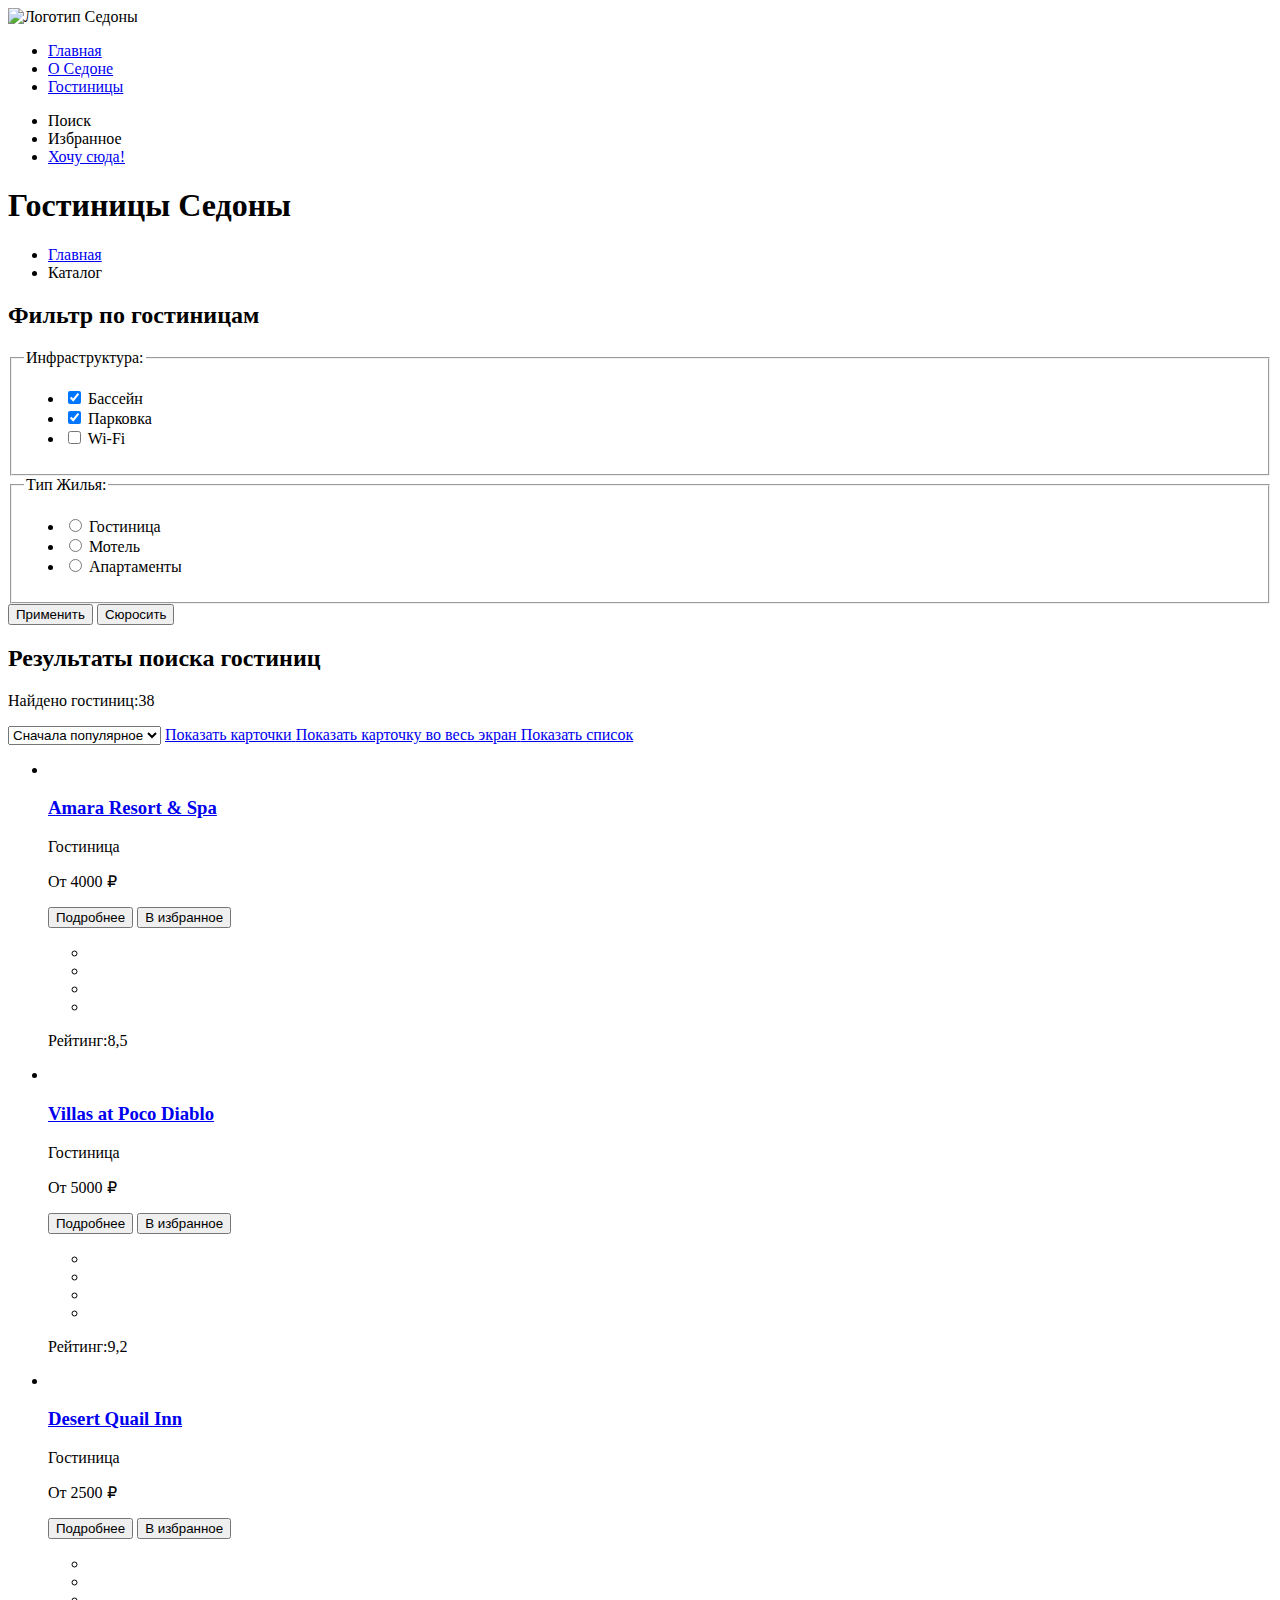
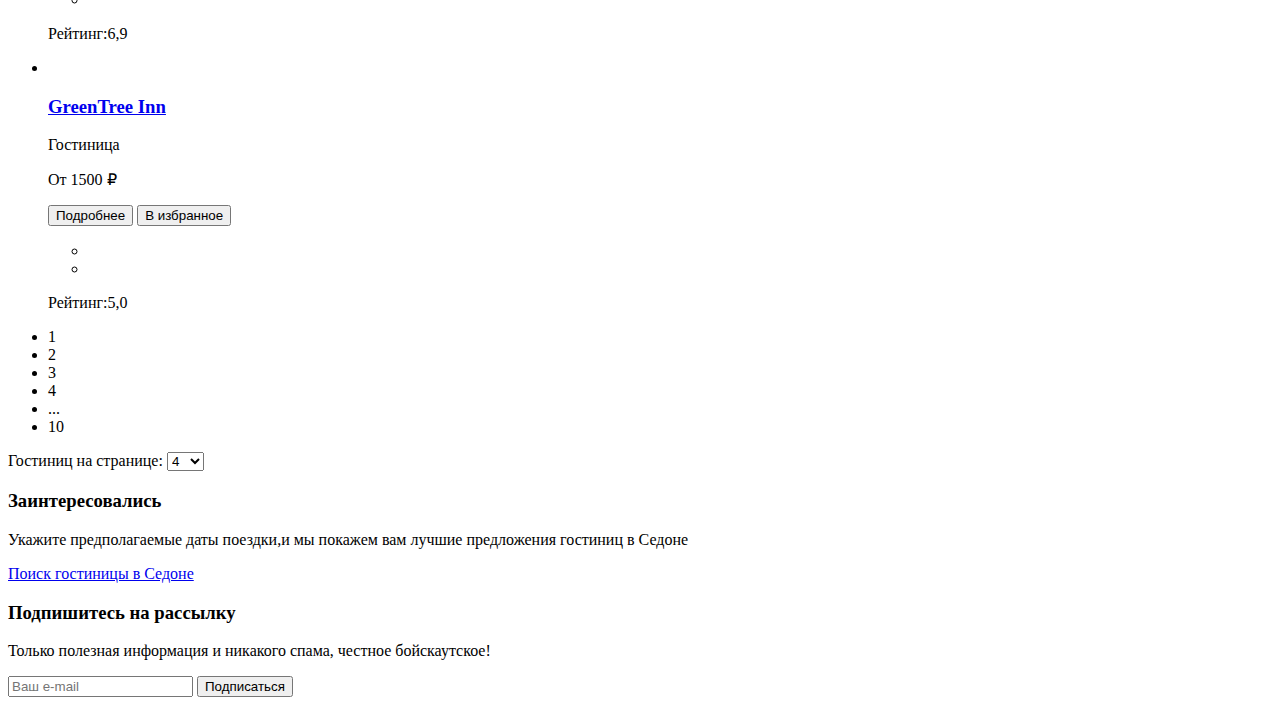
==== catalog.html @ e1dd47b6 "добавил разметку" ====
<!DOCTYPE html>
<html lang="ru">
  <head>
    <meta charset="utf-8">
    <title>Каталог</title>
  </head>
  <body>
    <header class="main-header">
      <img class="header-logo" src="#" alt="Логотип Седоны">
      <nav class="navigation">
        <ul class="navigation-list">
          <li class="navigation-item">
            <a class="navigation-link" href="index.html">Главная</a>
          </li>
          <li class="navigation-item">
            <a class="navigation-link" href="#">О Седоне</a>
          </li>
          <li class="navigation-item">
            <a class="navigation-link navigation-link-current" href="catalog.html">Гостиницы</a>
          </li>
        </ul>
        <ul class="navigation-list navigation-user">
          <li class="navigation-item">
            <a class="navigation-link" href="#"></a>
              <span class="visually-hidden">
                Поиск
              </span>
          </li>
          <li class="navigation-item">
            <a class="navigation-link" href="#"></a>
              <span class="visually-hidden">
                Избранное
              </span>
          </li>
          <li class="navigation-item">
              <a class="navigation-link button" href="#">Хочу сюда!</a>
          </li>
        </ul>
      </nav>
    </header>
    <main class="main-inner">
      <header class="inner-header">
          <h1 class="inner-header-title">Гостиницы Седоны</h1>
          <ul class="breadcrumbs">
            <li class="breadcrumbs-item">
              <a class="breadcrumbs-link" href="index.html">
                <span class="visually-hidden">Главная</span>
              </a>
            </li>
            <li class="breadcrumbs-item">
              <a class="breadcrumbs-link">Каталог</a>
            </li>
            </ul>
            <section class="catalog-filter">
              <h2 class="visually-hidden">Фильтр по гостиницам</h2>
              <form class="catalog-filter-form" action="https://echo.htmlacademy.ru/" method="get">
                <fieldset class="catalog-filter-group">
                  <legend class="catalog-filter-title">Инфраструктура:</legend>
                  <ul class="catalog-filter-list">
                    <li class="catalog-filter-item">
                      <label class="conrol">
                        <input class="control-input" type="checkbox" name="pool" checked>
                        Бассейн
                      </label>
                    </li>
                    <li class="catalog-filter-item">
                      <label class="conrol">
                        <input class="control-input" type="checkbox" name="parking" checked>
                        Парковка
                      </label>
                    </li>
                    <li class="catalog-filter-item">
                      <label class="conrol">
                        <input class="control-input" type="checkbox" name="wi-fi">
                        Wi-Fi
                      </label>
                    </li>
                  </ul>
                </fieldset>
                <fieldset class="catalog-filter-group">
                  <legend class="catalog-filter-title">Тип Жилья:</legend>
                  <ul class="catalog-filter-list">
                    <li class="catalog-filter-item">
                      <label class="conrol">
                        <input class="control-input" type="radio" name="product-type" value="hotel">
                        Гостиница
                      </label>
                    </li>
                    <li class="catalog-filter-item">
                      <label class="conrol">
                        <input class="control-input" type="radio" name="product-type" value="motel">
                        Мотель
                      </label>
                    </li>
                    <li class="catalog-filter-item">
                      <label class="conrol">
                        <input class="control-input" type="radio" name="product-type" value="apartments">
                        Апартаменты
                      </label>
                    </li>
                  </ul>
                </fieldset>
                <button class="button" type="submit">Применить</button>
                <button class="button" type="reset">Сюросить</button>
                </form>
          </section>
      </header>
      <section class="filter-content">
        <h2 class="visually-hidden">Результаты поиска гостиниц</h2>
        <p class="product-result">Найдено гостиниц:<span class="catalog-content-result">38</span></p>
        <select class="select-control" aria-label="Сортировка">
          <option value="popular">Сначала популярное</option>
          <option value="cheap">Сначала дешёвое</option>
          <option value="expensive">Сначала дорогое</option>
        </select>
        <a class="button" href="#" >
          <span class="visually-hidden">Показать карточки</span>
        </a>
        <a class="button button-light" href="#">
          <span class="visually-hidden">Показать карточку во весь экран</span>
        </a>
        <a class="button button-light" href="#">
          <span class="visually-hidden">Показать список</span>
        </a>
      </section>
      <section class="hotel-catalog">
      <ul class="hotel-list">
        <li class="hotel-card">
          <a class="hotel-card-link" href="hotel.html">
            <img class="hotel-card-image" src="#" alt="">
            <h3 class="hotel-card-title">Amara Resort & Spa</h3>
          </a>
          <p class="hotel-card-type">Гостиница</p>
          <p class="hotel-card-price">От 4000 ₽</p>
          <button class="card-button more-button" type="button">Подробнее</button>
          <button class="card-button favorites-button" type="button">В избранное</button>
          <p class="hotel-rating">
            <ul class="raiting-stars">
              <li class="star"></li>
              <li class="star"></li>
              <li class="star"></li>
              <li class="star"></li>
            </ul>
          </p>
          <p class="hotel-rating-text">Рейтинг:8,5</p>
        </li>
        <li class="hotel-card">
          <a class="hotel-card-link" href="hotel.html">
            <img class="hotel-card-image" src="#" alt="">
            <h3 class="hotel-card-title">Villas at Poco Diablo</h3>
          </a>
          <p class="hotel-card-type">Гостиница</p>
          <p class="hotel-card-price">От 5000 ₽</p>
          <button class="card-button more-button" type="button">Подробнее</button>
          <button class="card-button in-favorites-button" type="button">В избранное</button>
          <p class="hotel-rating">
            <ul class="raiting-stars">
              <li class="star"></li>
              <li class="star"></li>
              <li class="star"></li>
              <li class="star"></li>
            </ul>
          </p>
          <p class="hotel-rating-text">Рейтинг:9,2</p>
        </li>
        <li class="hotel-card">
          <a class="hotel-card-link" href="hotel.html">
            <img class="hotel-card-image" src="#" alt="">
            <h3 class="hotel-card-title">Desert Quail Inn</h3>
          </a>
          <p class="hotel-card-type">Гостиница</p>
          <p class="hotel-card-price">От 2500 ₽</p>
          <button class="card-button more-button" type="button">Подробнее</button>
          <button class="card-button favorites-button" type="button">В избранное</button>
          <p class="hotel-rating">
            <ul class="raiting-stars">
              <li class="star"></li>
              <li class="star"></li>
              <li class="star"></li>
            </ul>
          </p>
          <p class="hotel-rating-text">Рейтинг:6,9</p>
        </li>
        <li class="hotel-card">
          <a class="hotel-card-link" href="hotel.html">
            <img class="hotel-card-image" src="#" alt="">
            <h3 class="hotel-card-title">GreenTree Inn</h3>
          </a>
          <p class="hotel-card-type">Гостиница</p>
          <p class="hotel-card-price">От 1500 ₽</p>
          <button class="card-button more-button" type="button">Подробнее</button>
          <button class="card-button favorites-button" type="button">В избранное</button>
          <p class="hotel-rating">
            <ul class="raiting-stars">
              <li class="star"></li>
              <li class="star"></li>
            </ul>
          </p>
          <p class="hotel-rating-text">Рейтинг:5,0</p>
        </li>
      </ul>
    </section>
    <ul class="pagination">
      <li class="pagination-item">
        <a class="pagination-link pagination-current">1</a>
      </li>
      <li class="pagination-item">
        <a class="pagination-link pagination-current">2</a>
      </li>
      <li class="pagination-item">
        <a class="pagination-link pagination-current">3</a>
      </li>
      <li class="pagination-item">
        <a class="pagination-link pagination-current">4</a>
      </li>
      <li class="pagination-item">
        <a class="pagination-link pagination-current">...</a>
      </li>
      <li class="pagination-item">
        <a class="pagination-link pagination-current">10</a>
      </li>
      </ul>
      <p class="hotel-sort">
        <span class="horel-sort-text">Гостиниц на странице:</span>
        <select class="select-control" aria-label="Сортировка">
          <option value="popular">4</option>
          <option value="cheap">8</option>
          <option value="expensive">12</option>
        </select>
      </p>
      <section class="hotel-search">
        <h3 class="hotel-search-title">Заинтересовались</h3>
        <p class="hotel-search-description">Укажите предполагаемые даты поездки,и мы покажем вам лучшие предложения гостиниц в Седоне</p>
        <a class="hotel-search-button" href="#">Поиск гостиницы в Седоне</a>
      </section>
      <section class="subscription subscription-inner">
        <h3 class="subscription-title">Подпишитесь на рассылку</h3>
        <p class="subscription-description">Только полезная информация и никакого спама, честное бойскаутское!</p>
        <form class="subscription-form" action="https://echo.htmlacademy.ru/" method="post">
          <label class="subscription-label" for="subscription-email"></label>
          <input type="email" name="subscription-email" id="subscription-email" placeholder="Ваш e-mail">
          <button class="subscribe-button" type="submit">Подписаться</button>
        </form>
      </section>
    </main>

  </body>
</html>
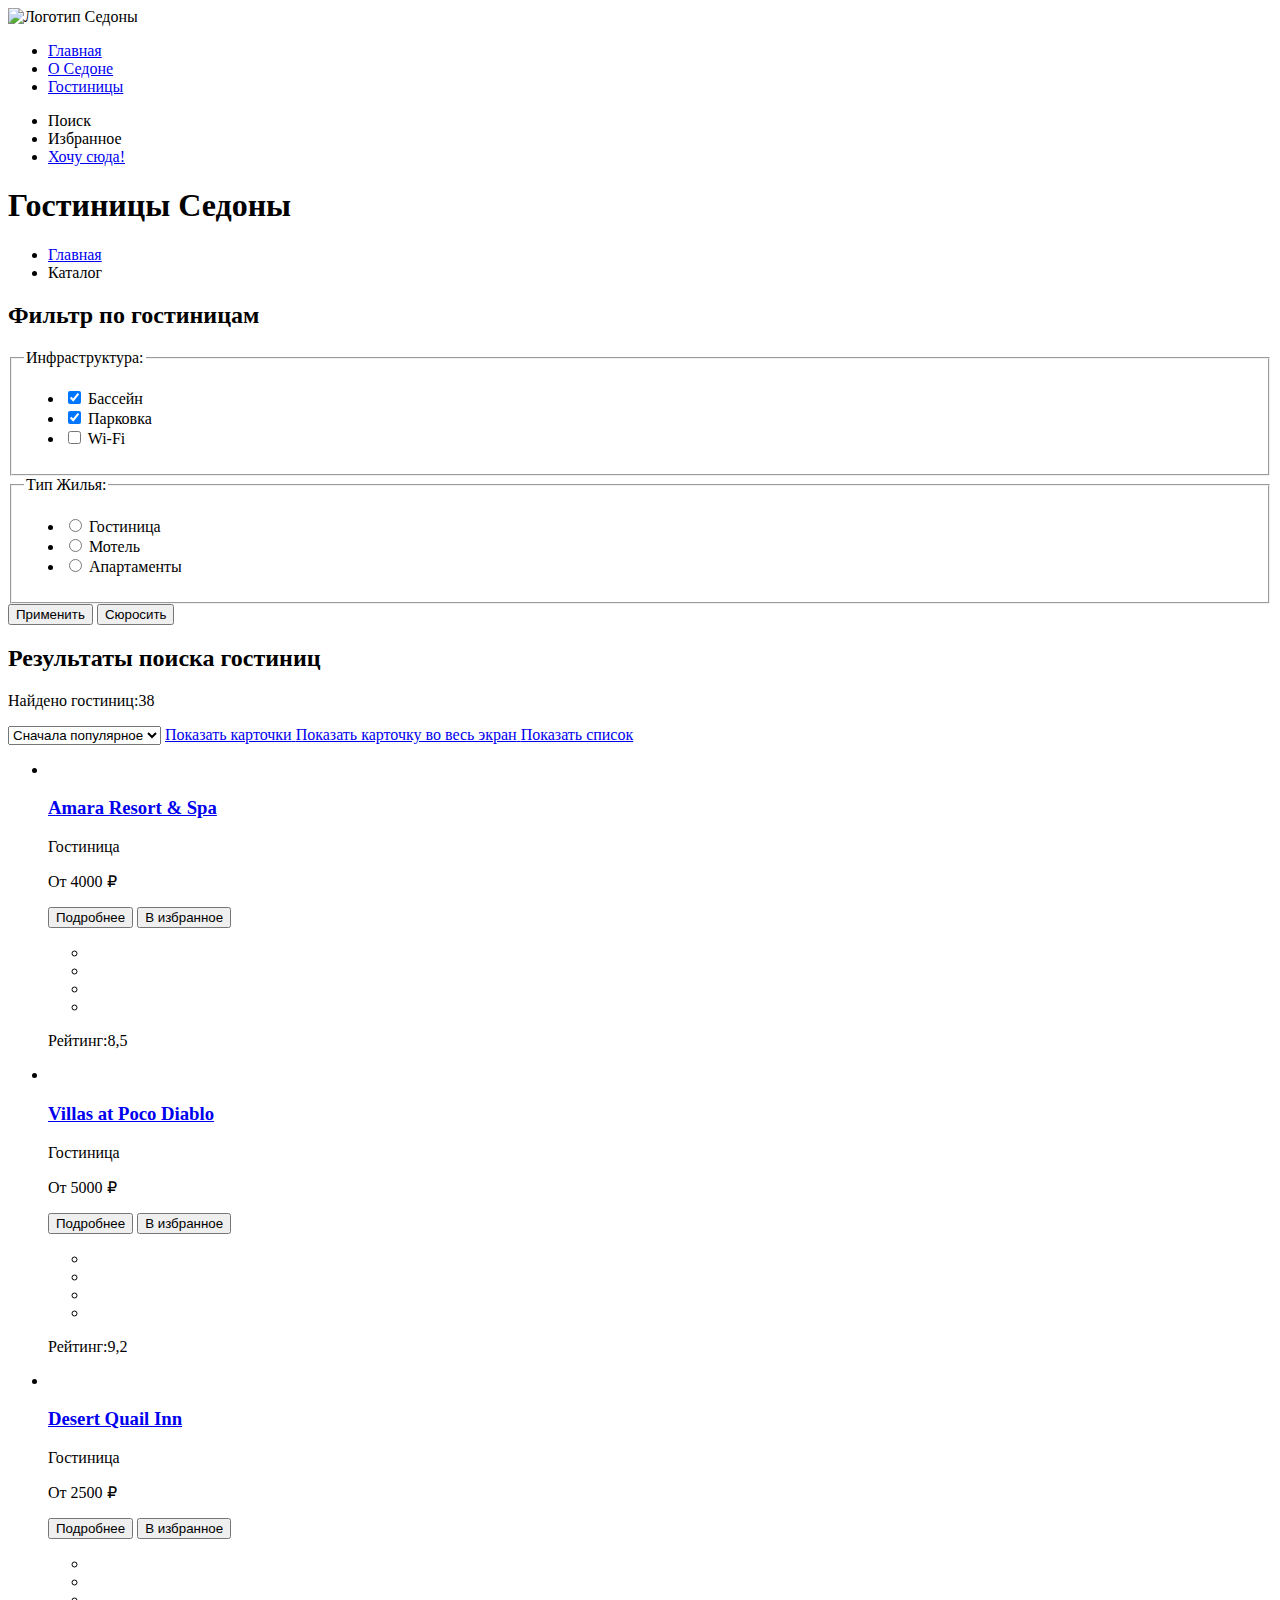
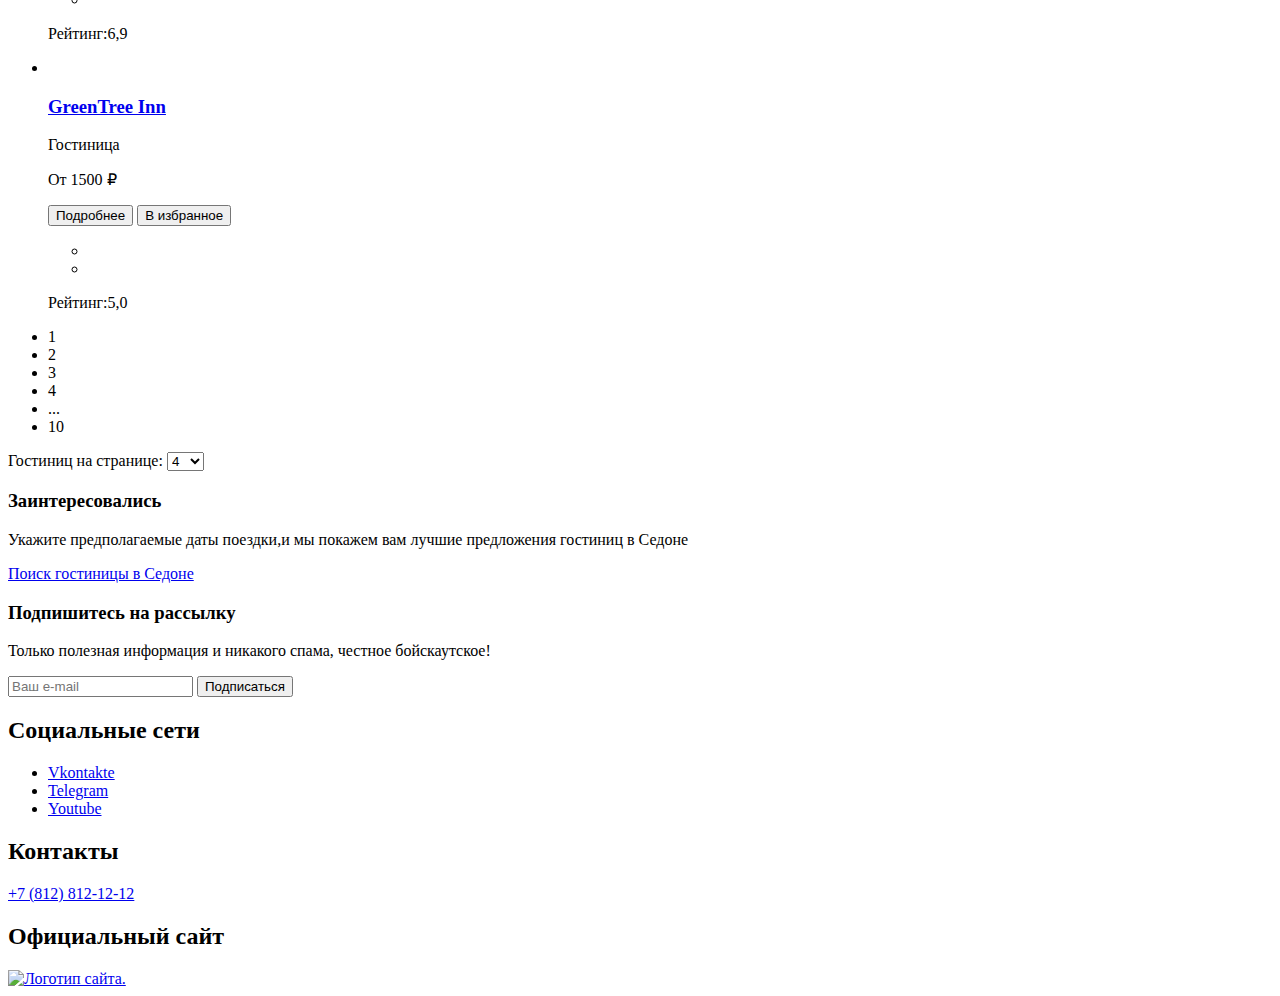
==== commit 331c9371: "добавил футер в каталог" ====
--- a/catalog.html
+++ b/catalog.html
@@ -243,6 +243,37 @@
         </form>
       </section>
     </main>
-
+    <footer class="main-footer">
+      <section class="social">
+        <h2 class="visually-hidden">Социальные сети</h2>
+        <ul class="footer-social-list">
+          <li class="footer-social-item">
+            <a class="button" href="https://vk.com/htmlacademy">
+              <span class="visually-hidden">Vkontakte</span>
+            </a>
+            </li>
+            <li class="footer-social-item">
+              <a class="button" href="https://t.me/htmlacademy ">
+                <span class="visually-hidden">Telegram</span>
+              </a>
+            </li>
+            <li class="footer-social-item">
+              <a class="button" href="https://www.youtube.com/user/htmlacademyru">
+                <span class="visually-hidden">Youtube</span>
+              </a>
+            </li>
+        </ul>
+    </section>
+    <section class="footer-contacts">
+      <h2 class="visually-hidden">Контакты</h2>
+      <a class="footer-phone-number" href="tel:+78128121212">+7 (812) 812-12-12</a>
+    </section>
+    <section>
+      <h2 class="visually-hidden">Официальный сайт</h2>
+      <a class="footer-link" href="https://htmlacademy.ru/study">
+        <img class="link-logo" src="#" alt="Логотип сайта.">
+      </a>
+    </section>
+    </footer> 
   </body>
 </html>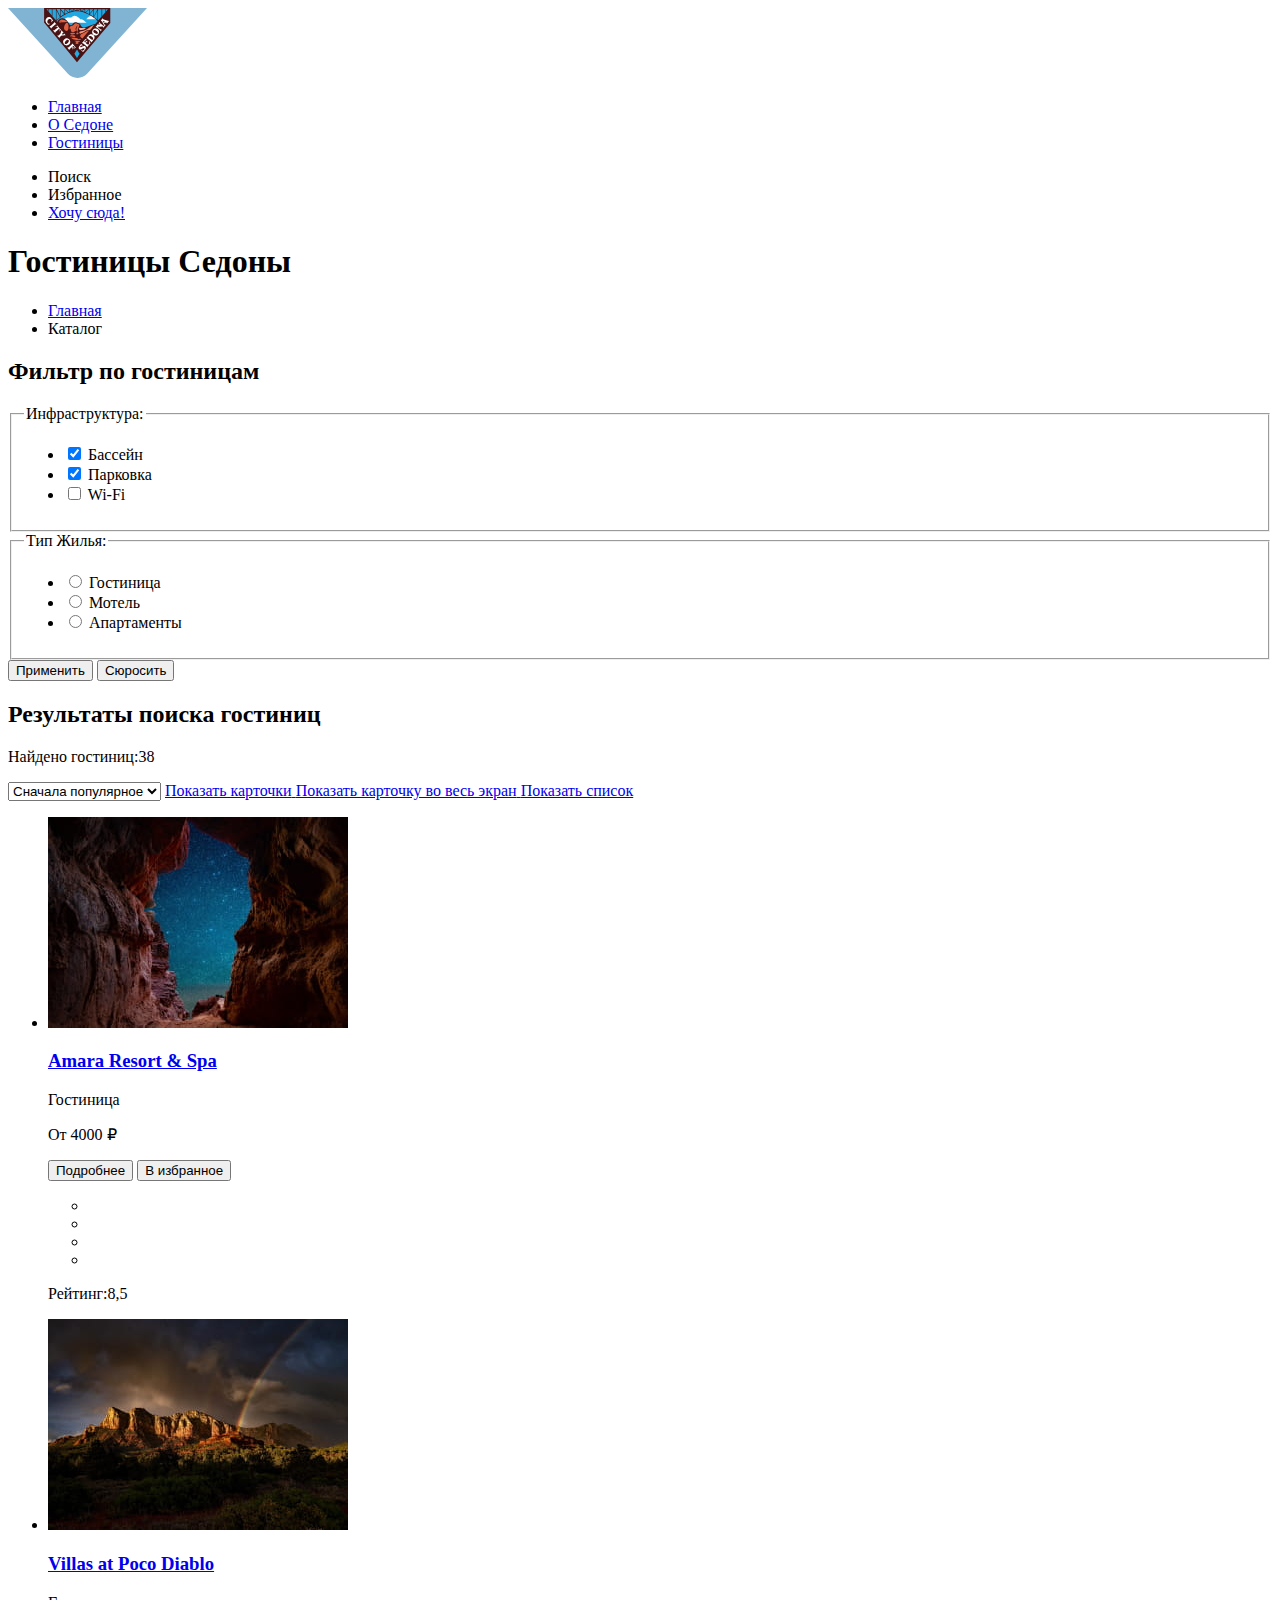
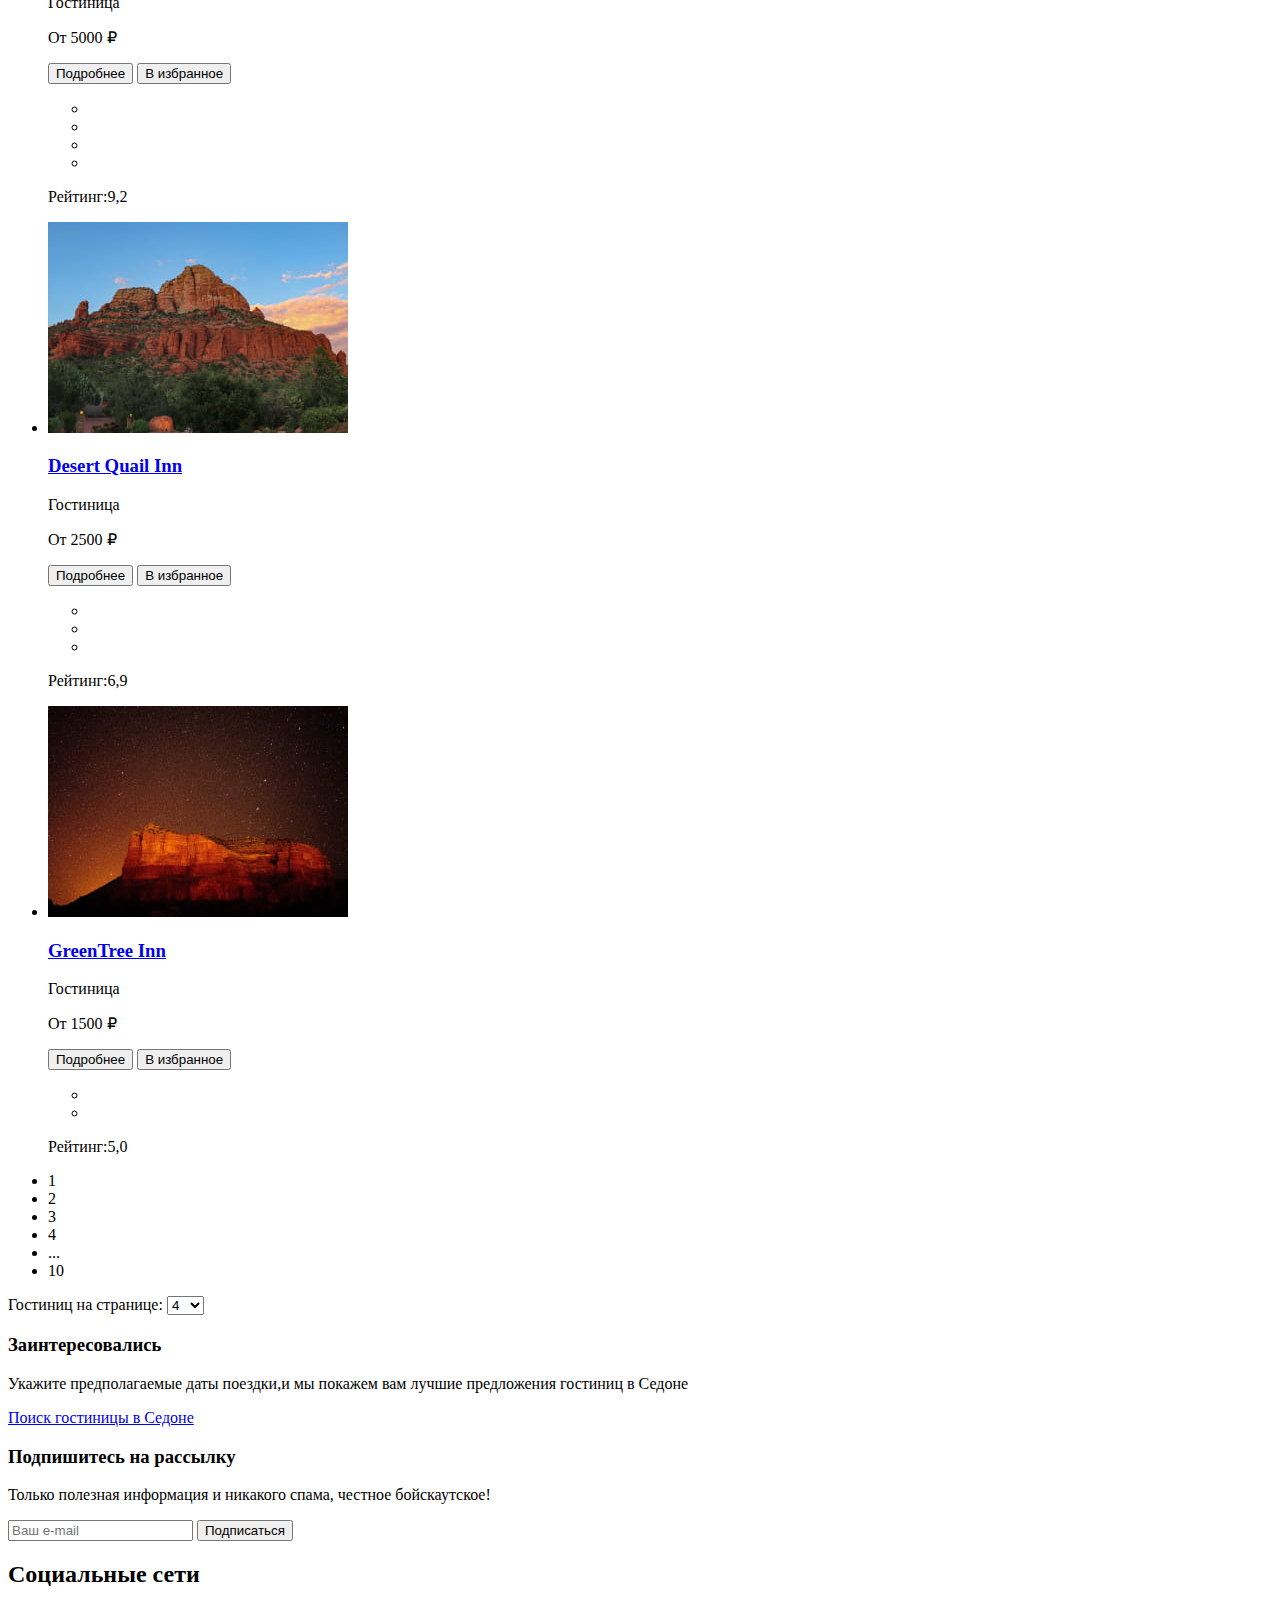
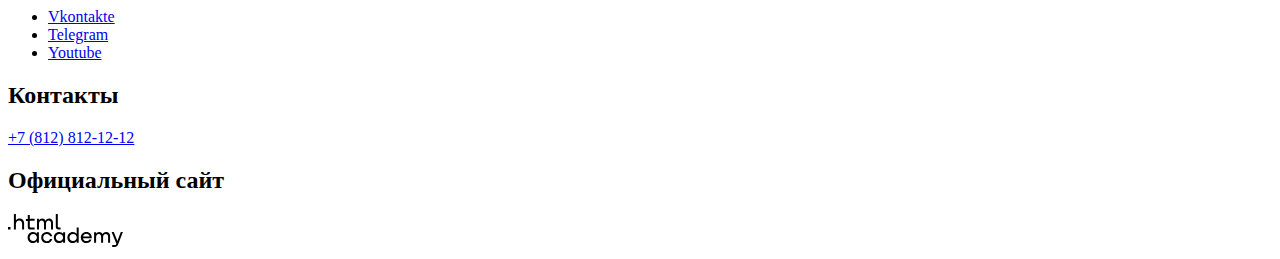
==== commit 2c941383: "Merge pull request #1 from gringal62/master" ====
--- a/catalog.html
+++ b/catalog.html
@@ -6,7 +6,7 @@
   </head>
   <body>
     <header class="main-header">
-      <img class="header-logo" src="#" alt="Логотип Седоны">
+      <img class="header-logo" src="images/logo.svg" width="139" height="70" alt="Логотип Седоны">
       <nav class="navigation">
         <ul class="navigation-list">
           <li class="navigation-item">
@@ -127,7 +127,7 @@
       <ul class="hotel-list">
         <li class="hotel-card">
           <a class="hotel-card-link" href="hotel.html">
-            <img class="hotel-card-image" src="#" alt="">
+            <img class="hotel-card-image" src="images/hotel-1.jpg" width="300" height="211" alt="Amara Resort & Spa.">
             <h3 class="hotel-card-title">Amara Resort & Spa</h3>
           </a>
           <p class="hotel-card-type">Гостиница</p>
@@ -146,7 +146,7 @@
         </li>
         <li class="hotel-card">
           <a class="hotel-card-link" href="hotel.html">
-            <img class="hotel-card-image" src="#" alt="">
+            <img class="hotel-card-image" src="images/hotel-2.jpg" width="300" height="211" alt="Villas at Poco Diablo.">
             <h3 class="hotel-card-title">Villas at Poco Diablo</h3>
           </a>
           <p class="hotel-card-type">Гостиница</p>
@@ -165,7 +165,7 @@
         </li>
         <li class="hotel-card">
           <a class="hotel-card-link" href="hotel.html">
-            <img class="hotel-card-image" src="#" alt="">
+            <img class="hotel-card-image" src="images/hotel-3.jpg" width="300" height="211" alt="Desert Quail Inn.">
             <h3 class="hotel-card-title">Desert Quail Inn</h3>
           </a>
           <p class="hotel-card-type">Гостиница</p>
@@ -183,7 +183,7 @@
         </li>
         <li class="hotel-card">
           <a class="hotel-card-link" href="hotel.html">
-            <img class="hotel-card-image" src="#" alt="">
+            <img class="hotel-card-image" src="images/hotel-4.jpg" width="300" height="211" alt="GreenTree Inn.">
             <h3 class="hotel-card-title">GreenTree Inn</h3>
           </a>
           <p class="hotel-card-type">Гостиница</p>
@@ -271,9 +271,9 @@
     <section>
       <h2 class="visually-hidden">Официальный сайт</h2>
       <a class="footer-link" href="https://htmlacademy.ru/study">
-        <img class="link-logo" src="#" alt="Логотип сайта.">
+        <img class="link-logo" src="images/HTML Academy.svg" width="115" height="33" alt="Логотип сайта.">
       </a>
     </section>
-    </footer> 
+    </footer>
   </body>
-</html>+</html>
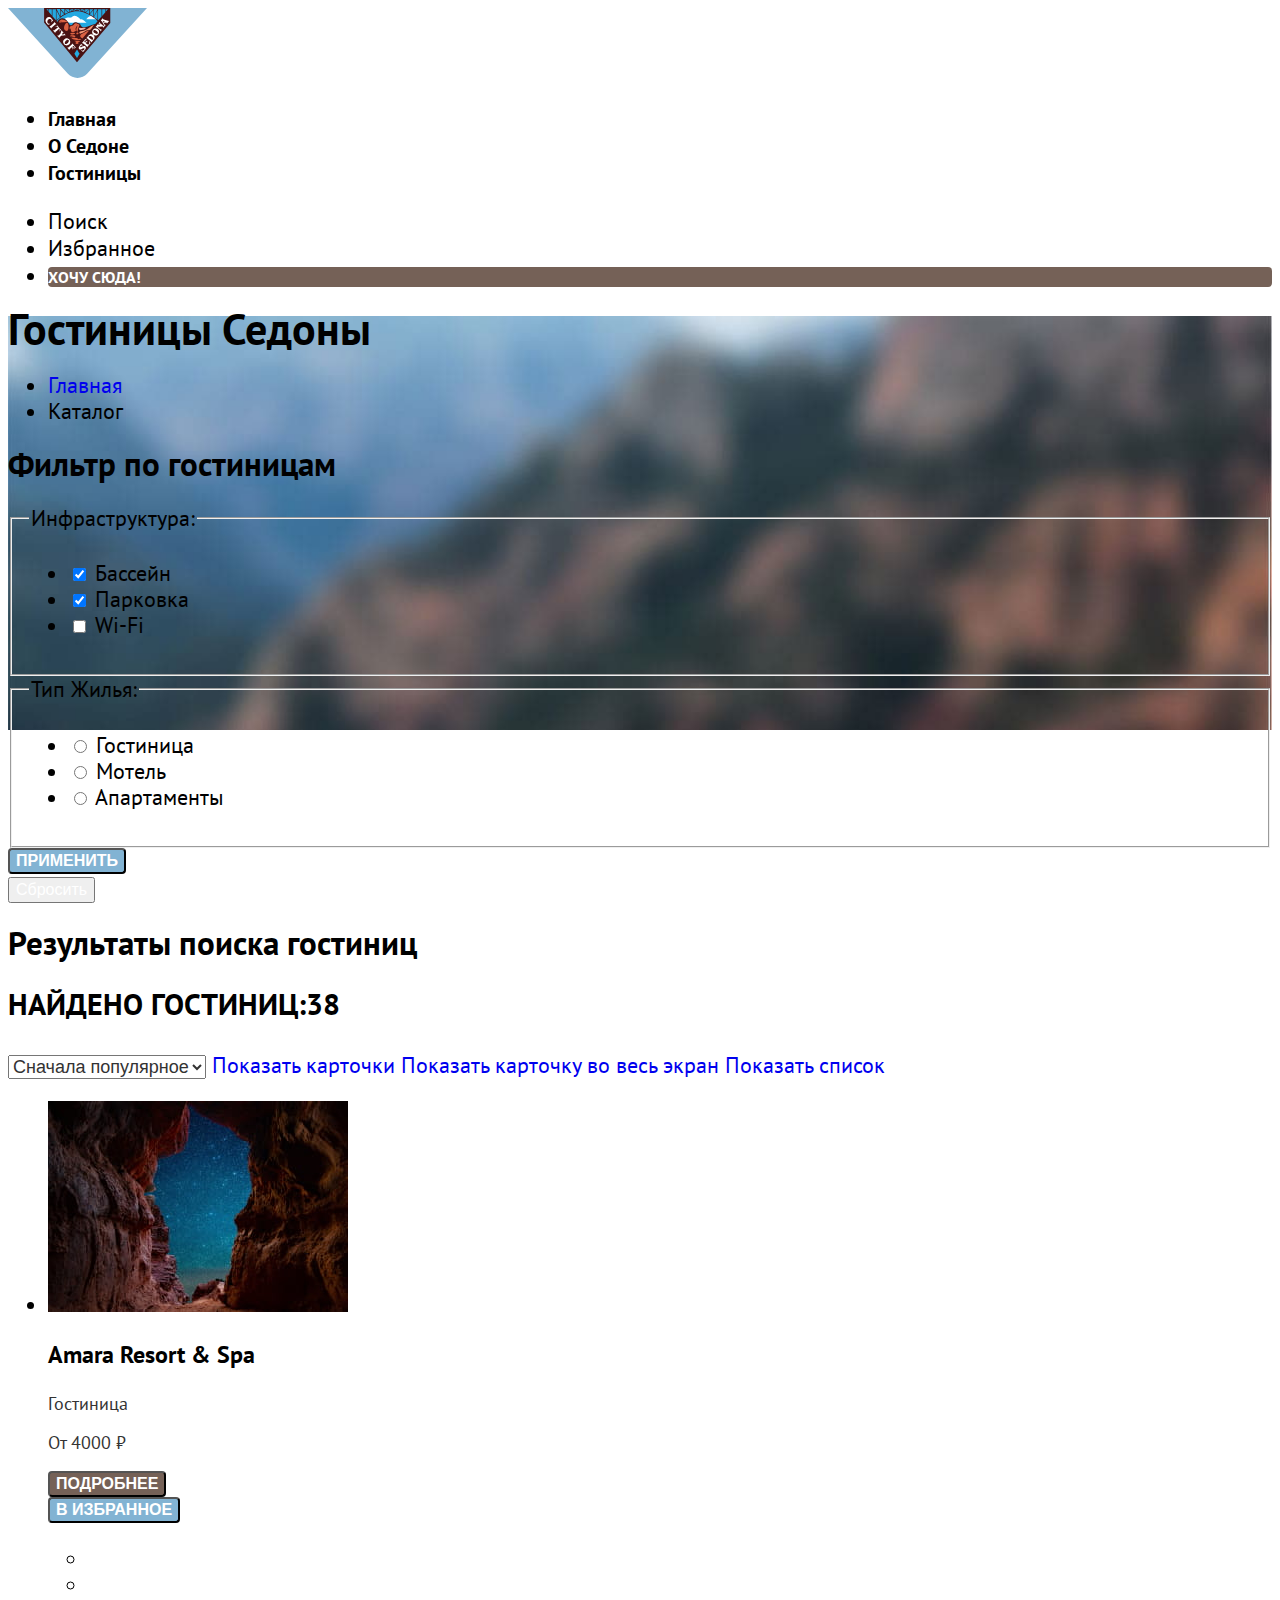
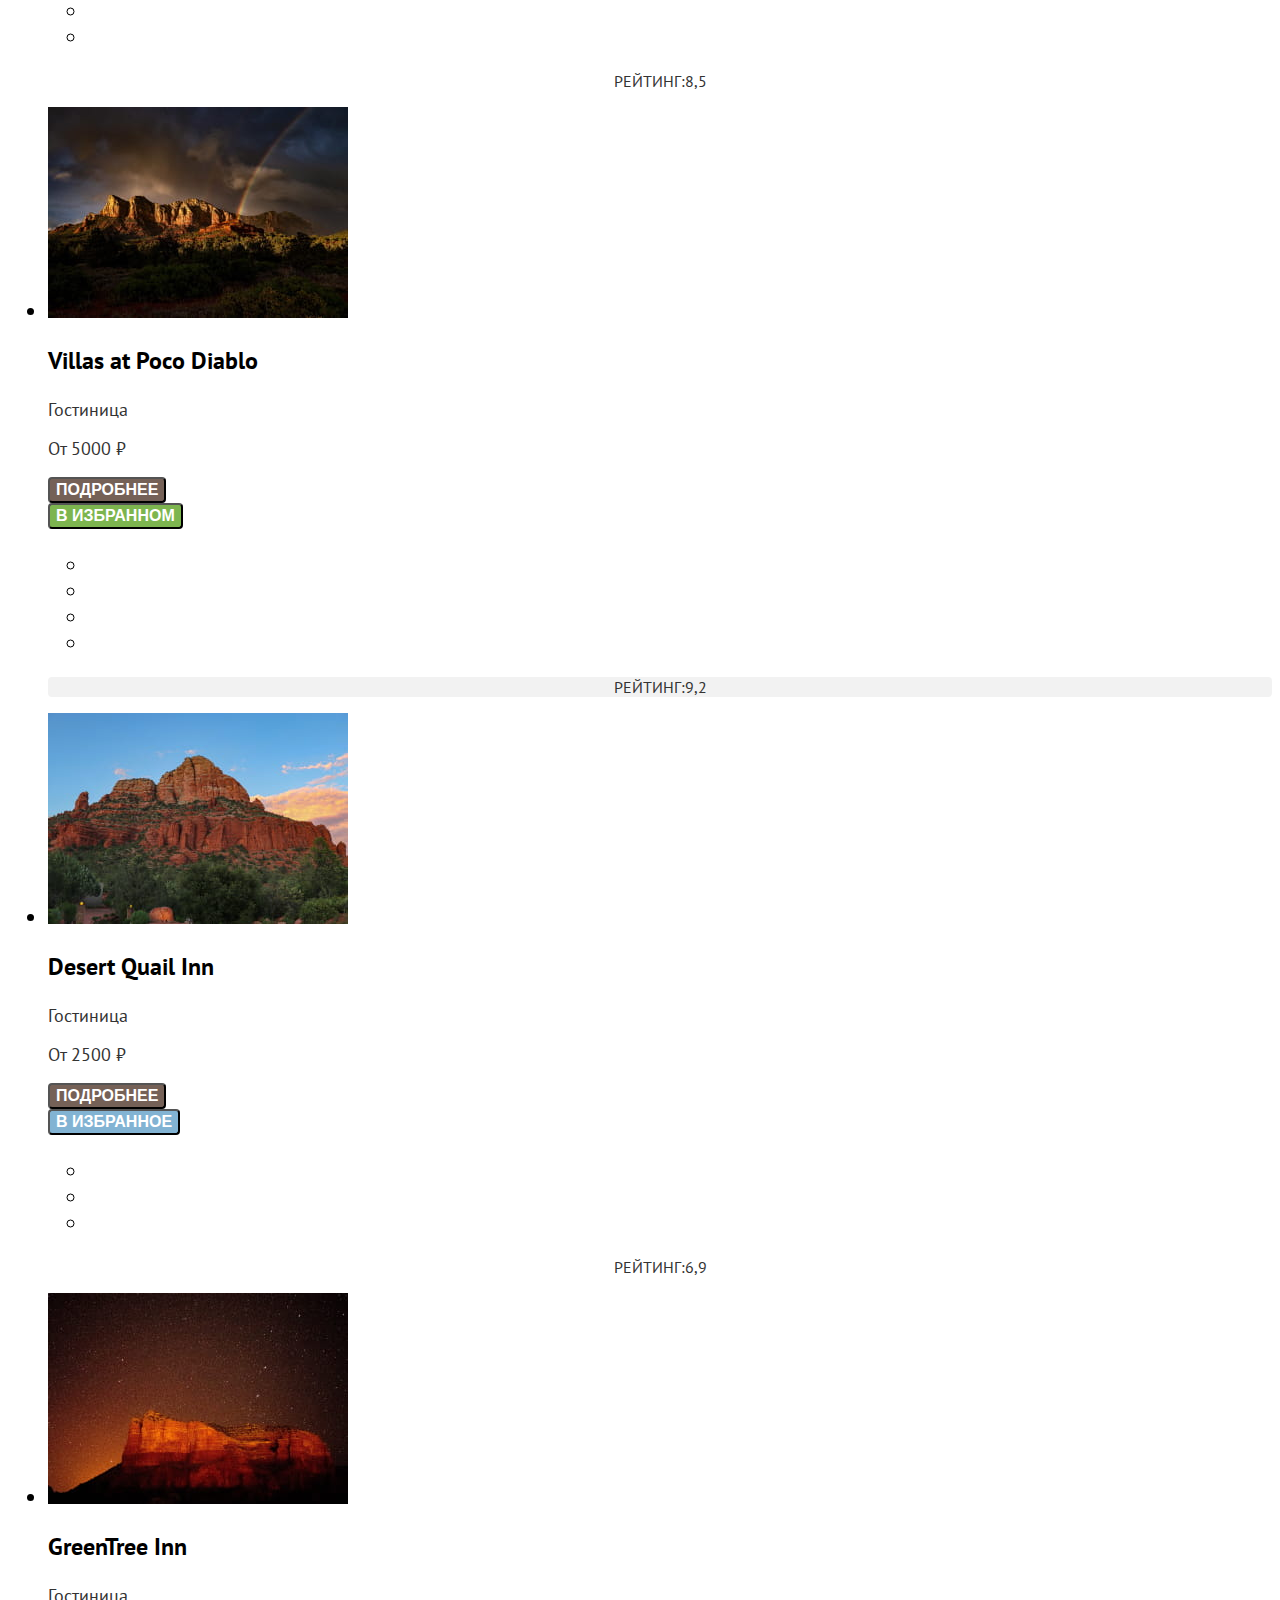
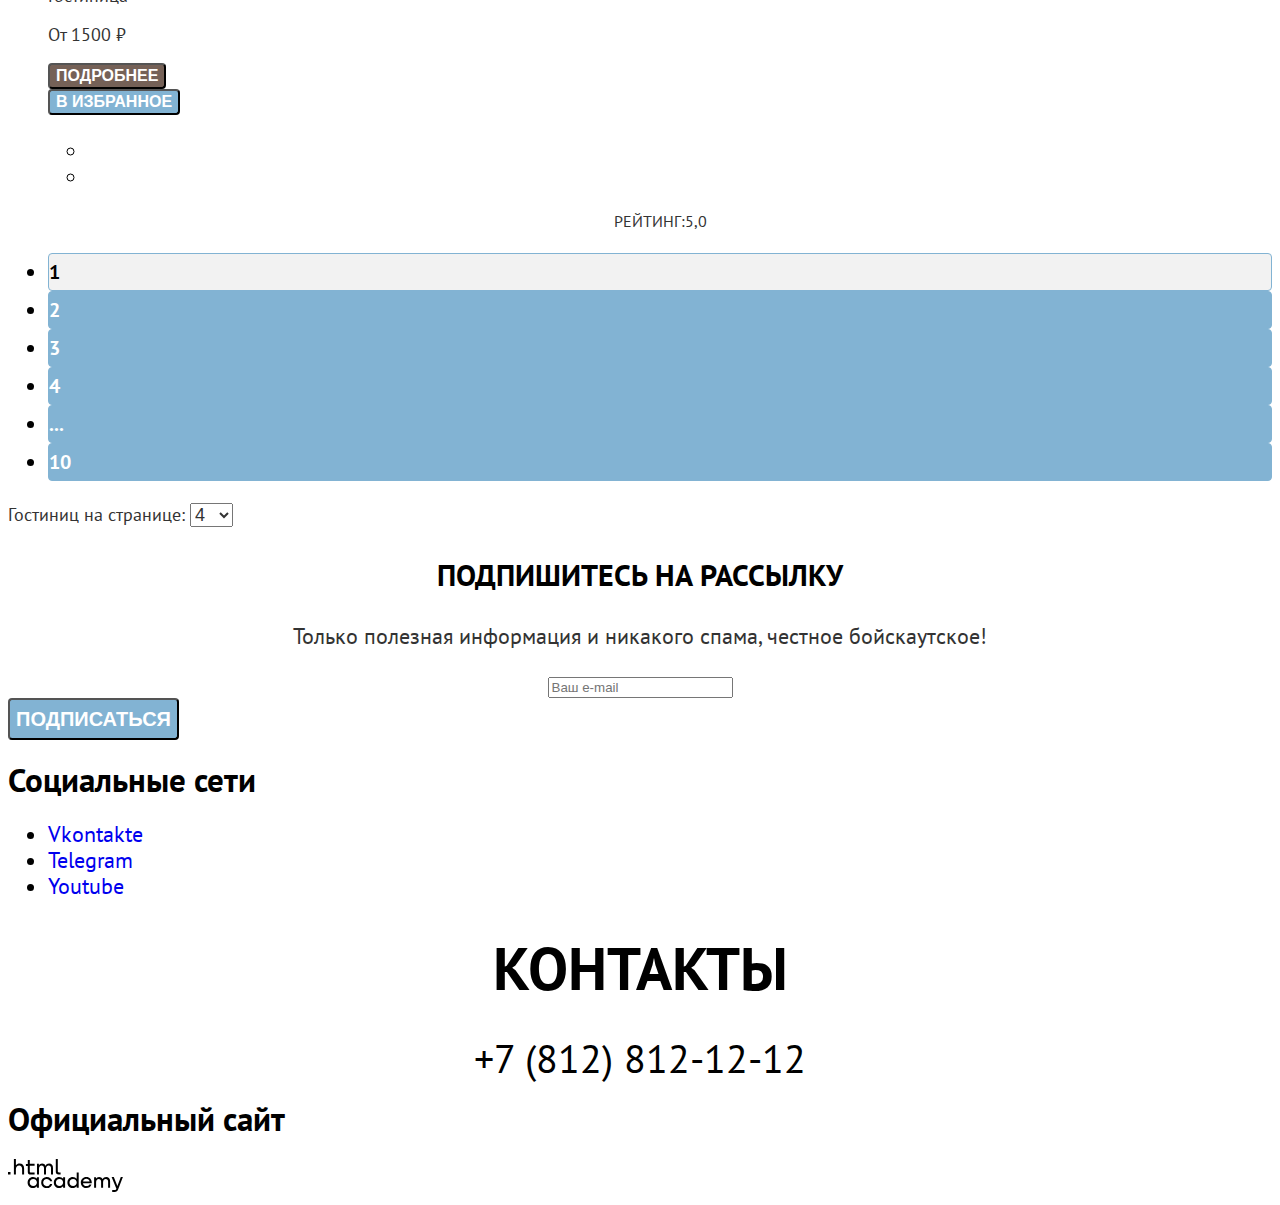
==== commit 06ccba4f: "Merge pull request #2 from gringal62/master" ====
--- a/catalog.html
+++ b/catalog.html
@@ -3,6 +3,7 @@
   <head>
     <meta charset="utf-8">
     <title>Каталог</title>
+    <link rel="stylesheet" href="styles/styles.css">
   </head>
   <body>
     <header class="main-header">
@@ -10,13 +11,13 @@
       <nav class="navigation">
         <ul class="navigation-list">
           <li class="navigation-item">
-            <a class="navigation-link" href="index.html">Главная</a>
+            <a class="navigation-link navigation-link-current" href="index.html">Главная</a>
           </li>
           <li class="navigation-item">
             <a class="navigation-link" href="#">О Седоне</a>
           </li>
           <li class="navigation-item">
-            <a class="navigation-link navigation-link-current" href="catalog.html">Гостиницы</a>
+            <a class="navigation-link" href="catalog.html">Гостиницы</a>
           </li>
         </ul>
         <ul class="navigation-list navigation-user">
@@ -33,7 +34,7 @@
               </span>
           </li>
           <li class="navigation-item">
-              <a class="navigation-link button" href="#">Хочу сюда!</a>
+              <a class="navigation-link-text button" href="#">Хочу сюда!</a>
           </li>
         </ul>
       </nav>
@@ -100,8 +101,8 @@
                     </li>
                   </ul>
                 </fieldset>
-                <button class="button" type="submit">Применить</button>
-                <button class="button" type="reset">Сюросить</button>
+                <button class="button-apply button-second" type="submit">Применить</button>
+                <button class="button-reset" type="reset">Сбросить</button>
                 </form>
           </section>
       </header>
@@ -113,13 +114,13 @@
           <option value="cheap">Сначала дешёвое</option>
           <option value="expensive">Сначала дорогое</option>
         </select>
-        <a class="button" href="#" >
+        <a class="button-cards" href="#" >
           <span class="visually-hidden">Показать карточки</span>
         </a>
-        <a class="button button-light" href="#">
+        <a class="button-full-cards button-light" href="#">
           <span class="visually-hidden">Показать карточку во весь экран</span>
         </a>
-        <a class="button button-light" href="#">
+        <a class="button-list-cards button-light" href="#">
           <span class="visually-hidden">Показать список</span>
         </a>
       </section>
@@ -127,13 +128,13 @@
       <ul class="hotel-list">
         <li class="hotel-card">
           <a class="hotel-card-link" href="hotel.html">
-            <img class="hotel-card-image" src="images/hotel-1.jpg" width="300" height="211" alt="Amara Resort & Spa.">
+            <img class="hotel-card-image" src="images/hotels/hotel-1.jpg" width="300" height="211" alt="Amara Resort & Spa.">
             <h3 class="hotel-card-title">Amara Resort & Spa</h3>
           </a>
           <p class="hotel-card-type">Гостиница</p>
           <p class="hotel-card-price">От 4000 ₽</p>
-          <button class="card-button more-button" type="button">Подробнее</button>
-          <button class="card-button favorites-button" type="button">В избранное</button>
+          <button class="more-button button" type="button">Подробнее</button>
+          <button class="favorites-button button-second " type="button">В избранное</button>
           <p class="hotel-rating">
             <ul class="raiting-stars">
               <li class="star"></li>
@@ -146,32 +147,32 @@
         </li>
         <li class="hotel-card">
           <a class="hotel-card-link" href="hotel.html">
-            <img class="hotel-card-image" src="images/hotel-2.jpg" width="300" height="211" alt="Villas at Poco Diablo.">
+            <img class="hotel-card-image" src="images/hotels/hotel-2.jpg" width="300" height="211" alt="Villas at Poco Diablo.">
             <h3 class="hotel-card-title">Villas at Poco Diablo</h3>
           </a>
           <p class="hotel-card-type">Гостиница</p>
           <p class="hotel-card-price">От 5000 ₽</p>
-          <button class="card-button more-button" type="button">Подробнее</button>
-          <button class="card-button in-favorites-button" type="button">В избранное</button>
-          <p class="hotel-rating">
-            <ul class="raiting-stars">
-              <li class="star"></li>
-              <li class="star"></li>
-              <li class="star"></li>
-              <li class="star"></li>
-            </ul>
-          </p>
-          <p class="hotel-rating-text">Рейтинг:9,2</p>
-        </li>
-        <li class="hotel-card">
-          <a class="hotel-card-link" href="hotel.html">
-            <img class="hotel-card-image" src="images/hotel-3.jpg" width="300" height="211" alt="Desert Quail Inn.">
+          <button class="more-button button" type="button">Подробнее</button>
+          <button class="favorites-button button-select" type="button">В избранном</button>
+          <p class="hotel-rating">
+            <ul class="raiting-stars">
+              <li class="star"></li>
+              <li class="star"></li>
+              <li class="star"></li>
+              <li class="star"></li>
+            </ul>
+          </p>
+          <p class="hotel-rating-text hotel-rating-form">Рейтинг:9,2</p>
+        </li>
+        <li class="hotel-card">
+          <a class="hotel-card-link" href="hotel.html">
+            <img class="hotel-card-image" src="images/hotels/hotel-3.jpg" width="300" height="211" alt="Desert Quail Inn.">
             <h3 class="hotel-card-title">Desert Quail Inn</h3>
           </a>
           <p class="hotel-card-type">Гостиница</p>
           <p class="hotel-card-price">От 2500 ₽</p>
-          <button class="card-button more-button" type="button">Подробнее</button>
-          <button class="card-button favorites-button" type="button">В избранное</button>
+          <button class="more-button button" type="button">Подробнее</button>
+          <button class="favorites-button button-second " type="button">В избранное</button>
           <p class="hotel-rating">
             <ul class="raiting-stars">
               <li class="star"></li>
@@ -183,13 +184,13 @@
         </li>
         <li class="hotel-card">
           <a class="hotel-card-link" href="hotel.html">
-            <img class="hotel-card-image" src="images/hotel-4.jpg" width="300" height="211" alt="GreenTree Inn.">
+            <img class="hotel-card-image" src="images/hotels/hotel-4.jpg" width="300" height="211" alt="GreenTree Inn.">
             <h3 class="hotel-card-title">GreenTree Inn</h3>
           </a>
           <p class="hotel-card-type">Гостиница</p>
           <p class="hotel-card-price">От 1500 ₽</p>
-          <button class="card-button more-button" type="button">Подробнее</button>
-          <button class="card-button favorites-button" type="button">В избранное</button>
+          <button class="more-button button" type="button">Подробнее</button>
+          <button class="favorites-button button-second " type="button">В избранное</button>
           <p class="hotel-rating">
             <ul class="raiting-stars">
               <li class="star"></li>
@@ -205,19 +206,19 @@
         <a class="pagination-link pagination-current">1</a>
       </li>
       <li class="pagination-item">
-        <a class="pagination-link pagination-current">2</a>
-      </li>
-      <li class="pagination-item">
-        <a class="pagination-link pagination-current">3</a>
-      </li>
-      <li class="pagination-item">
-        <a class="pagination-link pagination-current">4</a>
-      </li>
-      <li class="pagination-item">
-        <a class="pagination-link pagination-current">...</a>
-      </li>
-      <li class="pagination-item">
-        <a class="pagination-link pagination-current">10</a>
+        <a class="pagination-link paginatioin-box">2</a>
+      </li>
+      <li class="pagination-item">
+        <a class="pagination-link paginatioin-box">3</a>
+      </li>
+      <li class="pagination-item">
+        <a class="pagination-link paginatioin-box">4</a>
+      </li>
+      <li class="pagination-item">
+        <a class="pagination-link paginatioin-box">...</a>
+      </li>
+      <li class="pagination-item">
+        <a class="pagination-link paginatioin-box">10</a>
       </li>
       </ul>
       <p class="hotel-sort">
@@ -228,18 +229,13 @@
           <option value="expensive">12</option>
         </select>
       </p>
-      <section class="hotel-search">
-        <h3 class="hotel-search-title">Заинтересовались</h3>
-        <p class="hotel-search-description">Укажите предполагаемые даты поездки,и мы покажем вам лучшие предложения гостиниц в Седоне</p>
-        <a class="hotel-search-button" href="#">Поиск гостиницы в Седоне</a>
-      </section>
-      <section class="subscription subscription-inner">
-        <h3 class="subscription-title">Подпишитесь на рассылку</h3>
-        <p class="subscription-description">Только полезная информация и никакого спама, честное бойскаутское!</p>
+      <section class="subscription-inner">
+        <h3 class="subscription-inner-title">Подпишитесь на рассылку</h3>
+        <p class="subscription-inner-description">Только полезная информация и никакого спама, честное бойскаутское!</p>
         <form class="subscription-form" action="https://echo.htmlacademy.ru/" method="post">
           <label class="subscription-label" for="subscription-email"></label>
           <input type="email" name="subscription-email" id="subscription-email" placeholder="Ваш e-mail">
-          <button class="subscribe-button" type="submit">Подписаться</button>
+          <button class="subscribe-button button-second" type="submit">Подписаться</button>
         </form>
       </section>
     </main>
@@ -248,17 +244,17 @@
         <h2 class="visually-hidden">Социальные сети</h2>
         <ul class="footer-social-list">
           <li class="footer-social-item">
-            <a class="button" href="https://vk.com/htmlacademy">
+            <a class="vk-button" href="https://vk.com/htmlacademy">
               <span class="visually-hidden">Vkontakte</span>
             </a>
             </li>
             <li class="footer-social-item">
-              <a class="button" href="https://t.me/htmlacademy ">
+              <a class="tg-button" href="https://t.me/htmlacademy ">
                 <span class="visually-hidden">Telegram</span>
               </a>
             </li>
             <li class="footer-social-item">
-              <a class="button" href="https://www.youtube.com/user/htmlacademyru">
+              <a class="yt-button" href="https://www.youtube.com/user/htmlacademyru">
                 <span class="visually-hidden">Youtube</span>
               </a>
             </li>
--- a/styles/styles.css
+++ b/styles/styles.css
@@ -0,0 +1,415 @@
+@font-face {
+  font-family:"PT Sans";
+  font-style: normal;
+  font-weight: 400;
+  src: url("../fonts/ptsans-400.woff2") format("woff2");
+  font-display: swap;
+}
+
+@font-face {
+  font-family:"PT Sans";
+  font-style: normal;
+  font-weight: 700;
+  src: url("../fonts/ptsans-700.woff2") format("woff2");
+  font-display: swap;
+}
+
+body {
+  font-family: "PT Sans", sans-serif;
+  font-size: 22px;
+  line-height: 26px;
+  color: black;
+  background-color: white;
+}
+
+a { text-decoration: none; }
+
+.main-header {
+  color: black;
+  background-color: white;
+}
+
+.navigation-link {
+  font-weight: 700;
+  font-size: 20px;
+  line-height: 26px;
+  color: black;
+  background-color: white;
+  text-transform: capitalize;
+  text-decoration: none;
+}
+
+.button{
+  background: #756157;
+  border-radius: 4px;
+}
+
+.button-second {
+  background: #82B3D3;
+  border-radius: 4px;
+}
+
+.button-select {
+  background: #7DB54F;
+  border-radius: 4px;
+}
+
+.button-reset{
+  font-weight: 400;
+  font-size: 16px;
+  line-height: 20px;
+  text-align: center;
+  color: #FFFFFF;
+}
+
+.more-button{
+  font-weight: 700;
+  font-size: 16px;
+  line-height: 20px;
+  display: flex;
+  align-items: center;
+  text-align: center;
+  text-transform: uppercase;
+  color: #FFFFFF;
+}
+
+.favorites-button{
+  font-weight: 700;
+  font-size: 16px;
+  line-height: 20px;
+  display: flex;
+  align-items: center;
+  text-align: center;
+  text-transform: uppercase;
+  color: #FFFFFF;
+}
+
+.button-apply{
+  font-weight: 700;
+    font-size: 16px;
+    line-height: 20px;
+    display: flex;
+    align-items: center;
+    text-align: center;
+    text-transform: uppercase;
+    color: #FFFFFF;
+}
+
+.navigation-link-text{
+  font-weight: 700;
+  font-size: 16px;
+  line-height: 20px;
+  display: flex;
+  align-items: center;
+  text-align: center;
+  text-transform: uppercase;
+  color: white;
+}
+
+.main-index {
+  color: black;
+  background-color: white;
+  background-image: url("../images/backgrounds/index-background.jpg");
+  background-repeat: no-repeat;
+  background-size: 100% auto;
+}
+
+.welcome{
+  text-align: center;
+}
+
+.description-bolder {
+  background-color: white;
+  font-weight: 700;
+  font-size: 30px;
+  line-height: 36px;
+  text-align: center;
+  text-transform: uppercase;
+  }
+
+.description {
+  font-weight: 400;
+  font-size: 22px;
+  line-height: 26px;
+  text-align: center;
+  color: #333333;
+  background-color: white;
+}
+
+.advantages-list{
+  text-align: center;
+  list-style: none;
+}
+
+.advantages-title{
+  font-weight: 700;
+  font-size: 24px;
+  line-height: 28px;
+  text-align: center;
+  text-transform: uppercase;
+  color: #000000;
+}
+
+.advantages-number{
+  font-weight: 400;
+  font-size: 18px;
+  line-height: 21px;
+  text-align: center;
+  color: #000000;
+}
+
+.advantages-description{
+  font-weight: 400;
+  font-size: 18px;
+  line-height: 21px;
+  text-align: center;
+  color: #333333;
+}
+
+.advantages-item-city{
+  color: #FFFFFF;
+  background-color: #82B3D3;
+}
+
+.advantages-item-home{
+  background-color: rgba(131, 179, 211, 0.12);
+}
+
+.advantages-item-food{
+  background-color: #FFFFFF;;
+}
+
+.advantages-item-souvenirs{
+  background: rgba(131, 179, 211, 0.12);
+}
+
+.advantages-item-bridge{
+  color: #FFFFFF;
+  background-color: #82B3D3;
+}
+
+.advantages-item-area{
+  background-color: rgba(131, 179, 211, 0.12);
+}
+
+.dvantages-item-road{
+  background-color: rgba(131, 179, 211, 0.2);
+}
+
+.advantages-item-tourists{
+  background-color: rgba(131, 179, 211, 0.12);
+}
+
+.hotel-search{
+  text-align: center;
+  color: black;
+  background-color: white;
+}
+
+.hotel-search-title{
+  font-weight: 700;
+  font-size: 30px;
+  line-height: 36px;
+  text-transform: uppercase;
+}
+
+.hotel-search-description{
+  font-weight: 400;
+  font-size: 22px;
+  line-height: 26px;
+  text-align: center;
+  color: #333333;
+}
+
+.hotel-search-text{
+  font-weight: 700;
+  font-size: 20px;
+  line-height: 36px;
+  display: flex;
+  align-items: center;
+  text-align: center;
+  text-transform: uppercase;
+  color: white;
+  text-decoration: none;
+}
+
+.inner-header{
+  color: black;
+  background-color: white;
+  background-image: url("../images/backgrounds/filter-background.jpg");
+  background-repeat: no-repeat;
+  background-size: 100% auto;
+}
+
+.product-result{
+  font-weight: 700;
+  font-size: 30px;
+  line-height: 36px;
+  text-transform: uppercase;
+  color: #000000;
+}
+
+.select-control{
+  font-weight: 400;
+  font-size: 18px;
+  line-height: 21px;
+  color: #333333;
+}
+
+.hotel-card-title{
+  font-weight: 700;
+  font-size: 24px;
+  line-height: 28px;
+  color: #000000;
+  text-decoration: none;
+}
+
+.hotel-card-type{
+  font-weight: 400;
+  font-size: 18px;
+  line-height: 21px;
+  color: #333333;
+}
+
+.hotel-card-price {
+  font-weight: 400;
+    font-size: 18px;
+    line-height: 21px;
+    color: #333333;
+}
+
+.hotel-rating-form{
+  background: #F2F2F2;
+  border-radius: 4px
+}
+
+.hotel-rating-text{
+  font-weight: 400;
+  font-size: 16px;
+  line-height: 20px;
+  text-align: center;
+  text-transform: uppercase;
+  color: #333333;
+}
+
+.pagination-link{
+  font-weight: 700;
+  font-size: 20px;
+  line-height: 36px;
+  display: flex;
+  align-items: center;
+  text-align: center;
+  text-transform: uppercase;
+  color: white;
+  background: #82B3D3;
+  border: 1px solid #82B3D3;
+  border-radius: 4px;
+}
+
+
+.pagination-current{
+  font-weight: 700;
+  font-size: 20px;
+  line-height: 36px;
+  display: flex;
+  align-items: center;
+  text-align: center;
+  text-transform: uppercase;
+  color: #000000;
+  background: #F2F2F2;
+  border-radius: 4px;
+}
+
+.hotel-sort{
+  font-weight: 400;
+  font-size: 18px;
+  line-height: 21px;
+  color: #333333;
+}
+
+.subscription-inner{
+  text-align: center;
+}
+
+.subscription-inner-title{
+  font-weight: 700;
+  font-size: 30px;
+  line-height: 36px;
+  text-transform: uppercase;
+  color: #000000;
+}
+
+.subscription-inner-description{
+  font-weight: 400;
+  font-size: 22px;
+  line-height: 26px;
+  color: #333333;
+}
+
+.subscription-label{
+  background: #F2F2F2;
+  border-radius: 0px 10px 10px 0px;
+  transform: matrix(-1, 0, 0, 1, 0, 0);
+}
+
+.subscribe-button{
+  font-weight: 700;
+  font-size: 20px;
+  line-height: 36px;
+  display: flex;
+  align-items: center;
+  text-align: center;
+  text-transform: uppercase;
+  color: #FFFFFF;
+}
+.subscription{
+  text-align: center;
+  color: white;
+  background-color: #000000;
+  background-image: url("../images/backgrounds/background.jpg");
+  background-repeat: no-repeat;
+  width: 1200px;
+  height: 411px;
+}
+
+.subscription-title{
+  font-weight: 700;
+  font-size: 30px;
+  line-height: 36px;
+  text-transform: uppercase;
+}
+
+.subscription-description{
+  font-weight: 400;
+  font-size: 22px;
+  line-height: 26px;
+}
+
+.subscription-label{
+  background: #F2F2F2;
+  border-radius: 0px 10px 10px
+}
+
+.subscription-button{
+  font-weight: 700;
+  font-size: 20px;
+  line-height: 36px;
+  align-items: center;
+  text-align: center;
+  text-transform: uppercase;
+  color: #FFFFFF;
+}
+
+.footer-contacts{
+  font-weight: 400;
+  font-size: 40px;
+  line-height: 40px;
+  text-align: center;
+  text-transform: uppercase;
+  color: #000000;
+  }
+
+  .footer-phone-number{
+    color: #000000;
+    text-decoration: none;
+  }
